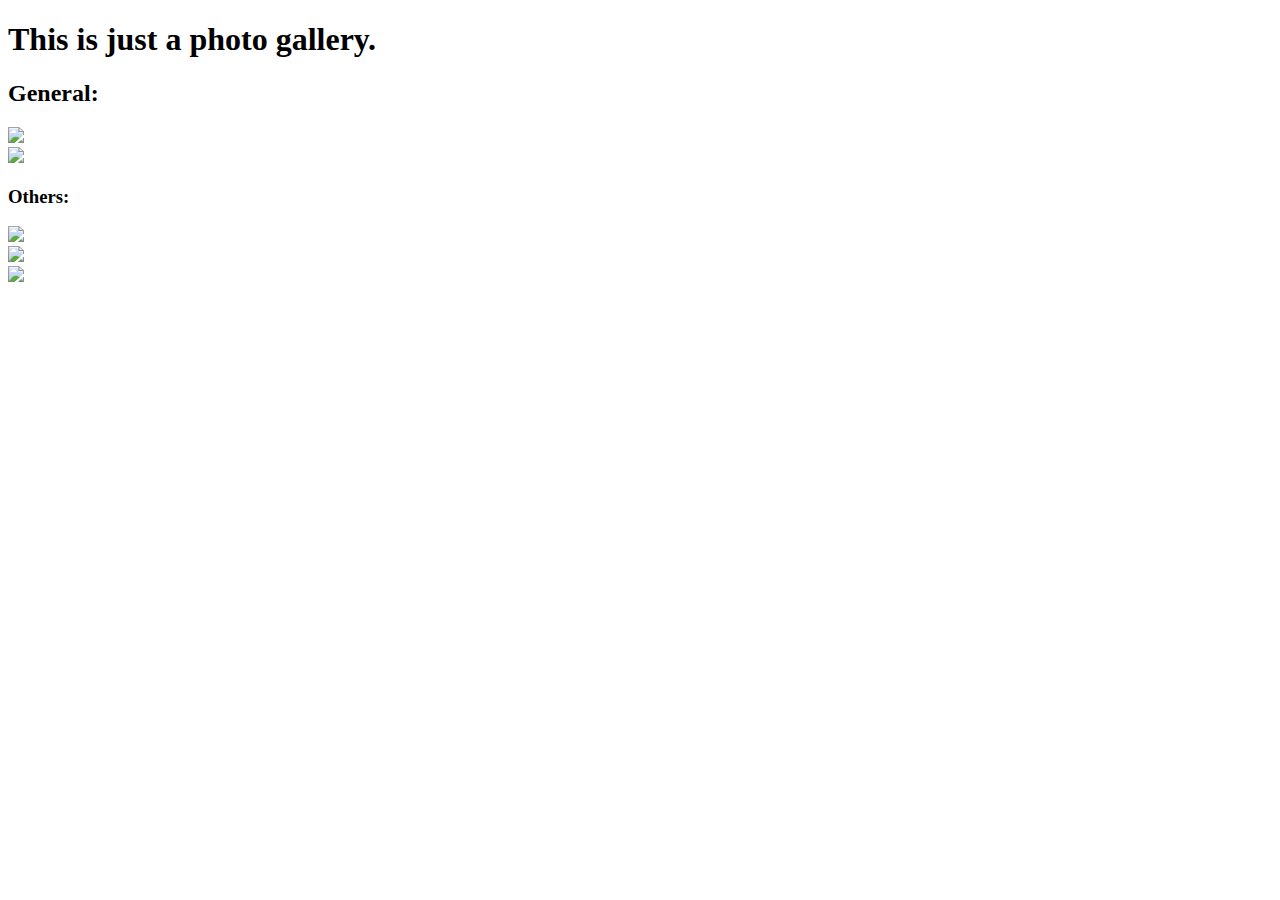
==== index.html @ 99451432 "Add files via upload" ====
<!DOCTYPE html>

<html>
<head>
  <meta http-equiv="CONTENT-TYPE" content="text/html; charset=UTF-8">
  <link rel="stylesheet" href="styles/style.css"/>
  <title>This is just a photo gallery</title>
</head>
<body>
  <h1>
    This is just a photo gallery.
  </h1>
  <h2>
    General:
  </h2>
 <div>
  <div>
    <img src="/storage/emulated/0/coding/flappy bird/2024081118115588 (1).jpg" class="bird">
  </div>
  <div>
    <img src="/storage/emulated/0/Download/Red-ant-on-a-green-branch.jpg" class="ant" >
  </div>
 </div>
 <div>
   <div>
     <h3>
       Others:
     </h3>
   </div>
   <div>
     <img src="/storage/6166-3563/DCIM/IMG_20241222_155240.jpg" class="diamondo"> 
   </div>
   <div>
     <img src="/storage/emulated/0/Android/media/com.whatsapp/WhatsApp/Media/WhatsApp Images/IMG-20241207-WA0018.jpg" class="rick-roll">
   </div>
   <div>
     <img src="/storage/emulated/0/Android/media/com.whatsapp/WhatsApp/Media/WhatsApp Images/IMG-20241023-WA0003.jpg" class="brihh">
   </div>
 </div>
 </body>
</html>
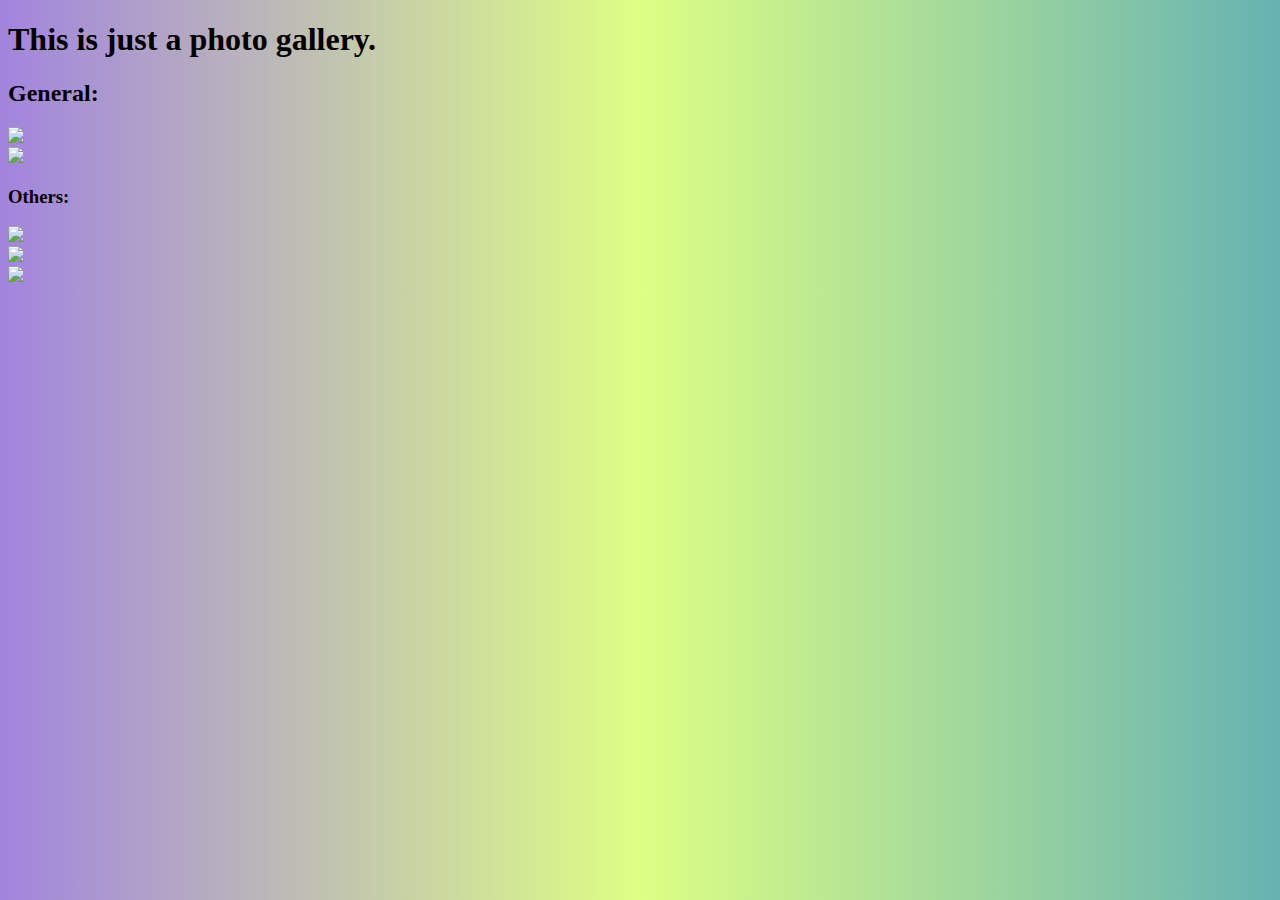
==== commit ba0ce034: "Add files via upload" ====
--- a/index.html
+++ b/index.html
@@ -3,7 +3,7 @@
 <html>
 <head>
   <meta http-equiv="CONTENT-TYPE" content="text/html; charset=UTF-8">
-  <link rel="stylesheet" href="styles/style.css"/>
+  <link rel="stylesheet" href="style.css"/>
   <title>This is just a photo gallery</title>
 </head>
 <body>
--- a/style.css
+++ b/style.css
@@ -0,0 +1,22 @@
+.bird {
+  block-size: 250px;
+}
+
+.ant {
+  block-size: 125px;
+}
+
+.diamondo {
+  block-size: 100px
+}
+
+.rick-roll {
+  block-size: 150px
+}
+
+.brihh {
+  block-size: 350px
+}
+html{
+  background: linear-gradient( 90deg, rgba(100, 50, 200, 60%), rgba(200, 255, 50, 60%), rgba(0, 127, 127, 60%))  
+}